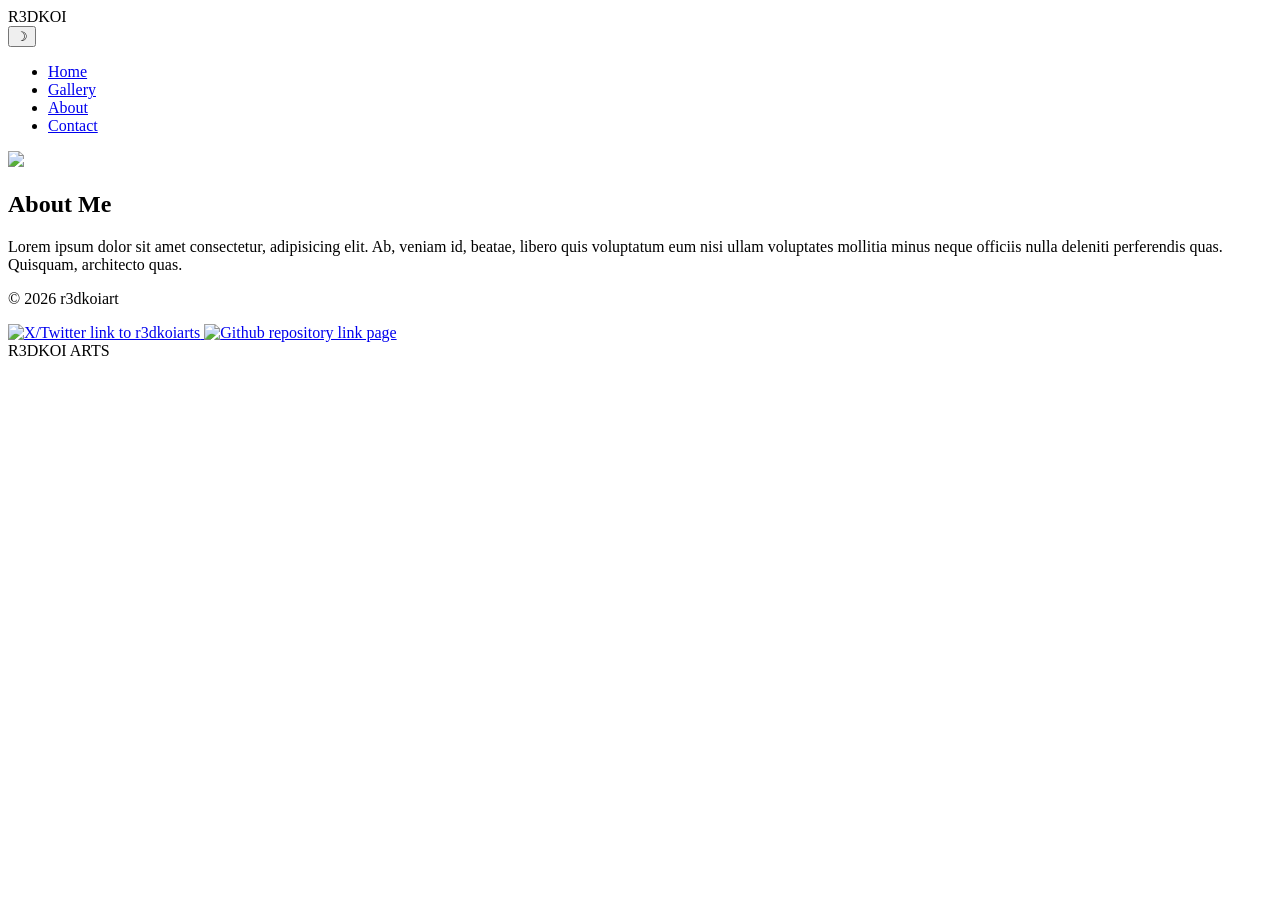
==== about.html @ 9044376d "Add about.html page with navigation, profile photo, and footer section" ====
<!DOCTYPE html>
<html lang="en">
<head>
    <meta charset="UTF-8">
    <meta name="viewport" content="width=device-width, initial-scale=1.0">
    <title>About Me</title>
</head>
<body>
    <nav>
        <div class="logo">R3DKOI</div> <!-- Change this into img src of my watermark logo -->
        <div class="nav-right">
            <button class="dark-mode-toggle">☽</button> <!-- Change this with img src of light mode/dark mode switch art-->
            <ul class="nav-links">
                <li><a href="/about.html">Home</a></li> <!-- In JSS, put in place hover effect for the dot decoration whenever user goes above each option-->
                <li><a href="#">Gallery</a></li>
                <li><a href="#">About</a></li>
                <li><a href="#">Contact</a></li>
            </ul>
        </div>
    </nav>
    <section class="about">
        <div class="profile-photo">
            <img src="images/pfp_placeholder.gif">
        </div>
        <div class="about-container">
            <h2>About Me</h2>
            <p>Lorem ipsum dolor sit amet consectetur, adipisicing elit. 
                Ab, veniam id, beatae, libero quis voluptatum eum nisi ullam voluptates mollitia minus neque 
                officiis nulla deleniti perferendis quas. Quisquam, architecto quas.</p>
        </div>
    </section>
    <footer>
        <div class="footer-top">
            <p>© 2026 r3dkoiart</p>
        </div>
        <div class="social-links">
            <a href="#">
                <img src="images/logo-black.png" alt="X/Twitter link to r3dkoiarts">
            </a>
            <a href="#">
                <img src="images/GitHub Logos/PNG/GitHub_Lockup_Black_Clearspace.png" alt="Github repository link page">
            </a>
        </div>
        <div class="footer-brand">
            <span>R3DKOI</span>
            <span>ARTS</span>
        </div>
    </footer>
</body>
</html>
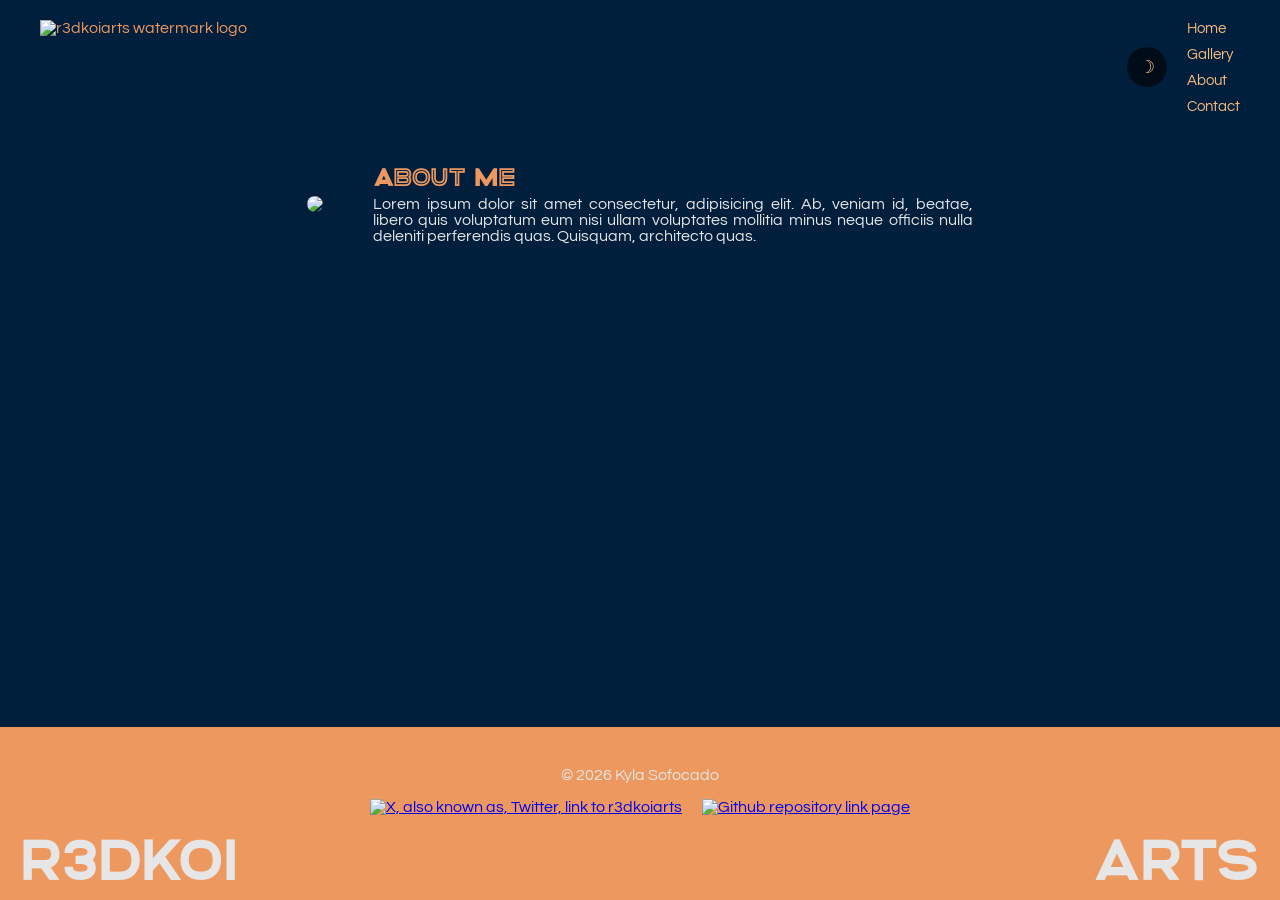
==== commit 612064ec: "Refactor footer: update social media icons to use white versions and remove decorative symbols" ====
--- a/about.html
+++ b/about.html
@@ -4,17 +4,20 @@
     <meta charset="UTF-8">
     <meta name="viewport" content="width=device-width, initial-scale=1.0">
     <title>About Me</title>
+    <link rel="stylesheet" href="style.css">
+    <script src="script.js" defer></script>
+    <!--About Page -->
 </head>
 <body>
     <nav>
-        <div class="logo">R3DKOI</div> <!-- Change this into img src of my watermark logo -->
+        <div class="logo"><img src="images/logo.png" alt="r3dkoiarts watermark logo"></div>
         <div class="nav-right">
             <button class="dark-mode-toggle">☽</button> <!-- Change this with img src of light mode/dark mode switch art-->
             <ul class="nav-links">
-                <li><a href="/about.html">Home</a></li> <!-- In JSS, put in place hover effect for the dot decoration whenever user goes above each option-->
-                <li><a href="#">Gallery</a></li>
-                <li><a href="#">About</a></li>
-                <li><a href="#">Contact</a></li>
+                <li><a href="/index.html">Home</a></li> <!-- In JSS, put in place hover effect for the dot decoration whenever user goes above each option-->
+                <li><a href="/gallery.html">Gallery</a></li>
+                <li><a href="/about.html">About</a></li>
+                <li><a href="/contact.html">Contact</a></li>
             </ul>
         </div>
     </nav>
@@ -31,14 +34,14 @@
     </section>
     <footer>
         <div class="footer-top">
-            <p>© 2026 r3dkoiart</p>
+            <p>© 2026 Kyla Sofocado</p>
         </div>
         <div class="social-links">
             <a href="#">
-                <img src="images/logo-black.png" alt="X/Twitter link to r3dkoiarts">
+                <img class="twitter-icon" src="images/logo-white.png" alt="X, also known as, Twitter, link to r3dkoiarts">
             </a>
             <a href="#">
-                <img src="images/GitHub Logos/PNG/GitHub_Lockup_Black_Clearspace.png" alt="Github repository link page">
+                <img class="github-icon" src="images/GitHub Logos/SVG/GitHub_Invertocat_White_Clearspace.svg" alt="Github repository link page">
             </a>
         </div>
         <div class="footer-brand">
--- a/style.css
+++ b/style.css
@@ -0,0 +1,416 @@
+
+/* Loading local fonts */
+@font-face {
+    font-family: 'Altero';
+    src: url(fonts/Altero_regular/Altero\ Regular.otf) format('opentype');
+}
+
+@font-face {
+    font-family: 'Questrial';
+    src: url(fonts/Questrial-Regular.ttf) format('truetype');
+}
+
+/* Main Colour Palette Reusauble */
+:root {
+  --navy: #001F3D; /* 60% */
+  --secondary: #323960; /*30% */
+  --orange: #ED985F; /* 30% */ 
+  --peach: #F7B980; /* 10% */
+  --light: #E6E6E6; /* 30% */
+  --background-dark: #2A272F; 
+  --background-dark-secondary: #404452; 
+  --footer-dark: #0C0C0D; /*Background footer */
+  --headers-dark: #29C8E0; 
+  --text-dark: #C7BBFB; /*Text colour */
+  --highlight-dark: #A8F3FF; /* For links, accents, borders etc */
+}
+
+/* Resetting browser margin and padding to elements */
+
+* {
+  margin: 0;
+  padding: 0;
+  box-sizing: border-box;
+}
+
+/* Base Style */
+body {
+    background-color: var(--navy);
+    color: var(--orange);
+    font-family: 'Questrial', sans-serif; /* fallback to any sans serif */
+    min-height: 100vh;
+    display: flex;
+    flex-direction: column;
+
+}
+
+p {
+    color: var(--light);
+}
+h1, h2, h3 {
+    font-family: 'Altero', sans-serif;
+}
+
+
+/* DARK MODE */ 
+body.dark {
+    background-color: var(--background-dark);
+    color: var(--headers-dark);
+}
+
+body.dark .card-back {
+    background-color: rgba(42, 39, 47, 0.8);
+}
+
+body.dark .nav-links a,
+body.dark .dark-mode-toggle {
+    color: var(--highlight-dark);
+}
+
+body.dark .footer-top p{
+    color: var(--headers-dark);
+}
+
+body.dark .section-border-style {
+    background: linear-gradient(180deg, var(--background-dark), var(--background-dark-secondary));
+    color: var(--headers-dark);
+}
+
+body.dark .featured {
+    background-color: var(--background-dark-secondary);
+}
+body.dark p,
+body.dark ul {
+    color: var(--text-dark);
+}
+
+body.dark footer {
+    background-color: var(--footer-dark);
+}
+
+
+.dark-mode-toggle {
+    background-color: rgba(0, 0, 0, 0.6);
+    border: none;
+    border-radius: 50%;
+    width: 40px;
+    height: 40px;
+    font-size: clamp(14px, 1.5vw, 18px);
+    cursor: pointer;
+    color: var(--peach);
+}
+
+/* DARK MODE END */
+
+/* Navigation */
+nav {
+  display: flex;
+  justify-content: space-between;
+  align-items: center;
+  padding: 20px 40px 50px;
+}
+
+.logo img {
+    width: 100px;
+    height: auto; /* Image won't stretch */
+}
+
+.nav-links {
+  display: flex;
+  flex-direction: column;
+  list-style: none;
+  gap: 10px;
+  /*background-color: rgba(0, 31, 61, 0.8); /*Opaque menu background when scrolling through content*/
+  border-radius: 5px;
+
+}
+
+.nav-links a {
+  color: var(--peach);
+  text-decoration: none;
+  font-size: clamp(0.875rem, 1.2vw, 1rem);
+}
+
+.nav-right {
+  display: flex;
+  align-items: center;
+  gap: 20px;
+  position: fixed;
+  top: 20px;
+  right: 40px;
+}
+/* ------------- HOME PAGE ---------------*/
+/* Homepage Body */
+.hero {
+    display: flex;
+    flex-direction: column;
+    gap: 20px;
+    text-align: center;
+}   
+
+.hero p {
+    font-size: clamp(1rem, 1.87vw, 1.5rem)
+}
+.hero h1 {
+    font-size: clamp(1.4rem, 6vw, 2.25rem) /* scales between min and max based on viewport */
+}
+
+/* Section Border Style */
+.section-border-style {
+    text-align:center;
+    font-size: clamp(1.1rem, 2.5vw, 1.875rem);
+    color: var(--peach);
+    padding: clamp(40px, 10vw, 100px);
+    background: linear-gradient(180deg, var(--navy), var(--secondary)); /* To differentiate between rows */
+}
+/* Feature Body */
+.featured {
+    display: flex;
+    flex-direction: column;
+    text-align: center;
+    gap: 20px;
+    padding-bottom: 50px;
+    background-color: var(--secondary);
+}
+
+.featured h1 {
+    padding-bottom: 10px;
+    font-size: clamp(1.25rem, 3vw, 2.25rem);
+}
+
+.featured ul {
+    font-size: clamp(1rem, 2vw, 1.5rem);
+    color: var(--light);
+}
+
+/* Featured Video */
+.featured_item video {
+    width: 100%;
+    max-width:800px;
+    max-height: 400px;
+}
+
+/* ------------- HOME PAGE END ---------------*/
+
+
+/* ------------- FOOTER  ---------------*/
+/* Footer */
+footer {
+    margin-top: auto;
+    display: flex;
+    flex-direction: column;
+    align-items: center;
+    width: 100%;
+    background: var(--orange);
+    padding: 40px 20px 20px;
+    gap: 16px;
+}
+
+.footer-top p {
+    color: var(--light);
+}
+
+.social-links {
+  display: flex;
+  flex-direction: row;
+  align-items: center;
+  gap: 20px;
+}
+
+.social-links .twitter-icon {
+    width: 25px;
+    height: 20px;
+    
+} 
+
+.social-links .github-icon {
+    width: 30px;
+    height: 40px;
+}  
+
+.footer-brand {
+    display: flex;
+    justify-content: space-between;
+    width: 100%;
+    color: var(--light);
+    font-size: clamp(2rem, 4.8vw, 3.625rem);
+    font-family: 'Altero', sans-serif;
+}
+
+/* ------------- FOOTER END  ---------------*/
+
+/* ------------- ABOUT PAGE  ---------------*/
+.about {
+    display: flex;
+    align-items: center;
+    gap: 50px;
+    padding: 80px 40px;
+    margin-bottom: 80px;
+    justify-content: center;
+}
+
+.profile-photo img {
+    border-radius: 50px;
+}
+
+.about-container {
+    display: flex;
+    flex-direction: column;
+    gap: 10px;
+    text-align: justify;
+    max-width: 50%
+}
+
+/* ------------- ABOUT PAGE END  ---------------*/
+
+
+/* ------------- GALLERY PAGE  ---------------*/
+
+.gallery {
+    padding: 80px 40px;
+}
+
+
+/* Cards auto-fill rows at min 280px wide; new cards stack downward when a row is full */
+.gallery-track {
+    display: grid;
+    grid-template-columns: repeat(auto-fill, minmax(280px, 1fr));
+    gap: 24px;
+}
+
+.card {
+    width: 100%; /* grid controls width */
+    height: 400px;
+    cursor: pointer;
+    perspective: 1000px;
+}
+
+.inner-card {
+  width: 100%;
+  height: 100%;
+  position: relative;
+  transform-style: preserve-3d;
+  transition: transform 0.6s ease;
+}
+
+.card:hover .inner-card {
+  transform: rotateY(180deg);
+}
+
+.workpiece_display,
+.card-back {
+  position: absolute;
+  width: 100%;
+  height: 100%;
+  backface-visibility: hidden;
+  border-radius: 12px;
+  overflow: hidden;
+}
+
+.workpiece_display img {
+  width: 100%;
+  height: 100%;
+  object-fit: cover;
+}
+
+.card-back {
+  background-color: var(--navy);
+  transform: rotateY(180deg);
+  display: flex;
+  flex-direction: column;
+  justify-content: center;
+  gap: 16px;
+  padding: 24px;
+}
+
+/* Lightbox */
+.lightbox {
+  display: none;
+  position: fixed;
+  inset: 0;
+  background: rgba(0, 0, 0, 0.9);
+  z-index: 999;
+  justify-content: center;
+  align-items: center;
+}
+
+.lightbox.active {
+  display: flex;
+}
+
+.lightbox img {
+  max-width: 90%;
+  max-height: 90vh;
+  border-radius: 8px;
+}
+
+.lightbox-close { /* Need to code this part in JSS */
+  position: absolute;
+  top: 20px;
+  right: 30px;
+  background: none;
+  border: none;
+  color: var(--light);
+  font-size: clamp(1.5rem, 2.7vw, 2rem);
+  cursor: pointer;
+}
+/* TODO: Mobile responsiveness — add media query to collapse grid to 1 column at 768px.
+   Also fix flip card: hover doesn't work on touch screens.
+   CSS: add .flipped { transform: rotateY(180deg) } on .inner-card
+   JS: toggle .flipped class on card click/tap instead of relying on hover */
+/* ------------- GALLERY PAGE END ---------------*/
+
+/* ------------- CONTACT PAGE ---------------*/
+form input,
+form textarea {
+    width: 100%;
+    padding: 12px 16px;
+}
+
+form textarea {
+    height: 150px;
+    resize: vertical;
+}
+
+
+.contact {
+    display: flex;
+    flex-direction: column;
+    align-items: center;
+    padding: 40px 20px;
+    gap: 20px;
+}
+
+form {
+    display: flex;
+    flex-direction: column;
+    max-width: 60%;
+    gap: 20px;
+}
+
+.form-row {
+    display: flex;
+    gap: 50px;
+}
+
+/* MEDIA QUERIES */
+
+@media (max-width: 768px) {
+    /* tablet adjustments */
+
+}
+
+@media (max-width: 480px) {
+    /* phone adjustments */
+    .nav-right {
+        flex-direction: column;
+        align-items: flex-end;
+        gap: 10px;
+        right: 16px;
+        top: 16px;
+    }
+
+    .hero {
+        padding-top: 120px;
+    }
+}
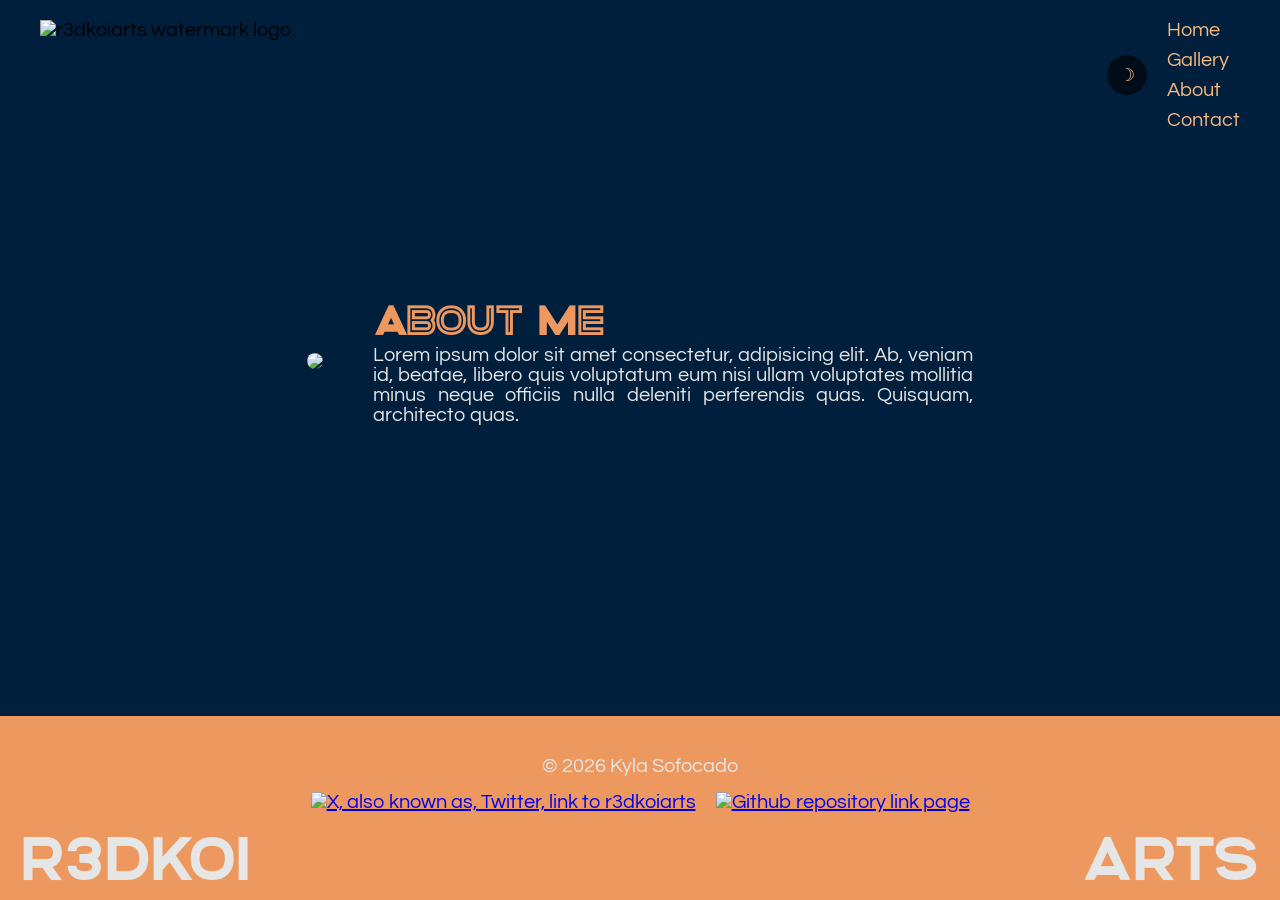
==== commit 205e8088: "Refactor navigation and enhance page structure with comments for clarity" ====
--- a/about.html
+++ b/about.html
@@ -3,35 +3,48 @@
 <head>
     <meta charset="UTF-8">
     <meta name="viewport" content="width=device-width, initial-scale=1.0">
-    <title>About Me</title>
+    <title>About | r3dkoiarts</title>
     <link rel="stylesheet" href="style.css">
     <script src="script.js" defer></script>
+    <!-- Tells search engines what this page is about — shows under the link in Google results -->
+    <meta name="description" content="Learn about me — CS student, aspiring fullstack developer with a focus on UI/UX, and hobby digital artist.">
+    <!-- Open Graph: controls how this page looks when shared on Discord, Twitter, etc. -->
+    <meta property="og:title" content="About | r3dkoiarts">
+    <meta property="og:description" content="Learn about me.">
+    <meta property="og:url" content="https://r3dkoi.github.io/about.html">
+    <meta property="og:type" content="website">
+    <meta property="og:image" content="https://r3dkoi.github.io/images/logo.png"> 
     <!--About Page -->
 </head>
 <body>
+    <!-- Navigation — fixed to top right, shared across all pages -->
     <nav>
         <div class="logo"><img src="images/logo.png" alt="r3dkoiarts watermark logo"></div>
         <div class="nav-right">
-            <button class="dark-mode-toggle">☽</button> <!-- Change this with img src of light mode/dark mode switch art-->
+            <button class="dark-mode-toggle">☽</button> <!-- dark/light mode toggle, preference saved to localStorage -->
             <ul class="nav-links">
-                <li><a href="/index.html">Home</a></li> <!-- In JSS, put in place hover effect for the dot decoration whenever user goes above each option-->
+                <li><a href="/index.html">Home</a></li>
                 <li><a href="/gallery.html">Gallery</a></li>
                 <li><a href="/about.html">About</a></li>
                 <li><a href="/contact.html">Contact</a></li>
             </ul>
         </div>
     </nav>
+
+    <!-- About section  -->
     <section class="about">
         <div class="profile-photo">
             <img src="images/pfp_placeholder.gif">
         </div>
         <div class="about-container">
             <h2>About Me</h2>
-            <p>Lorem ipsum dolor sit amet consectetur, adipisicing elit. 
-                Ab, veniam id, beatae, libero quis voluptatum eum nisi ullam voluptates mollitia minus neque 
+            <p>Lorem ipsum dolor sit amet consectetur, adipisicing elit.
+                Ab, veniam id, beatae, libero quis voluptatum eum nisi ullam voluptates mollitia minus neque
                 officiis nulla deleniti perferendis quas. Quisquam, architecto quas.</p>
         </div>
     </section>
+
+    <!-- Footer — copyright, social links, and brand name -->
     <footer>
         <div class="footer-top">
             <p>© 2026 Kyla Sofocado</p>
--- a/style.css
+++ b/style.css
@@ -25,8 +25,11 @@
   --highlight-dark: #A8F3FF; /* For links, accents, borders etc */
 }
 
+html {
+    font-size: clamp(16px, 2vw, 20px);
+}
+
 /* Resetting browser margin and padding to elements */
-
 * {
   margin: 0;
   padding: 0;
@@ -36,7 +39,6 @@
 /* Base Style */
 body {
     background-color: var(--navy);
-    color: var(--orange);
     font-family: 'Questrial', sans-serif; /* fallback to any sans serif */
     min-height: 100vh;
     display: flex;
@@ -49,8 +51,12 @@
 }
 h1, h2, h3 {
     font-family: 'Altero', sans-serif;
-}
-
+    color: var(--orange);
+}
+
+form label {
+    color: var(--orange); 
+}
 
 /* DARK MODE */ 
 body.dark {
@@ -58,8 +64,15 @@
     color: var(--headers-dark);
 }
 
+body.dark .gallery {
+     background: linear-gradient(180deg, var(--background-dark), var(--background-dark-secondary));
+}
 body.dark .card-back {
     background-color: rgba(42, 39, 47, 0.8);
+}
+
+body.dark h1, body.dark h2, body.dark h3, body.dark form label{
+    color: var(--headers-dark); /* overrides orange headings in dark mode */
 }
 
 body.dark .nav-links a,
@@ -67,6 +80,9 @@
     color: var(--highlight-dark);
 }
 
+body.dark .nav-links a:hover {
+    color: var(--headers-dark);
+}
 body.dark .footer-top p{
     color: var(--headers-dark);
 }
@@ -75,21 +91,37 @@
     background: linear-gradient(180deg, var(--background-dark), var(--background-dark-secondary));
     color: var(--headers-dark);
 }
-
 body.dark .featured {
     background-color: var(--background-dark-secondary);
 }
+
 body.dark p,
-body.dark ul {
+body.dark ul,
+body.dark .subtitle {
     color: var(--text-dark);
 }
 
-body.dark footer {
+body.dark footer,
+body.dark .featured li,
+body.dark .subtitle {
     background-color: var(--footer-dark);
 }
 
+body.dark form button {
+    background-color: var(--highlight-dark);
+    color: var(--footer-dark);
+    transition: background 0.3s ease-in-out;
+}
+
+body.dark form button:hover {
+    background-color: var(--headers-dark);
+}
+
 
 .dark-mode-toggle {
+    display: flex;
+    align-items: center;
+    justify-content: center;
     background-color: rgba(0, 0, 0, 0.6);
     border: none;
     border-radius: 50%;
@@ -100,6 +132,14 @@
     color: var(--peach);
 }
 
+.dark-mode-toggle:hover {
+    background-color: var(--orange);
+}
+
+body.dark .dark-mode-toggle:hover {
+    background-color: var(--secondary);
+}
+
 /* DARK MODE END */
 
 /* Navigation */
@@ -119,16 +159,22 @@
   display: flex;
   flex-direction: column;
   list-style: none;
+  cursor: pointer;
   gap: 10px;
   /*background-color: rgba(0, 31, 61, 0.8); /*Opaque menu background when scrolling through content*/
-  border-radius: 5px;
+  /* border-radius: 5px; */
 
 }
 
 .nav-links a {
   color: var(--peach);
   text-decoration: none;
-  font-size: clamp(0.875rem, 1.2vw, 1rem);
+  font-size: clamp(1rem, 1.2vw, 1.1rem);
+}
+
+.nav-links a:hover {
+    text-decoration: underline;
+    color: var(--orange);
 }
 
 .nav-right {
@@ -138,6 +184,7 @@
   position: fixed;
   top: 20px;
   right: 40px;
+  z-index: 100; /* keeps nav above gallery cards and other stacking contexts */
 }
 /* ------------- HOME PAGE ---------------*/
 /* Homepage Body */
@@ -146,19 +193,20 @@
     flex-direction: column;
     gap: 20px;
     text-align: center;
+    padding: 0 clamp(16px, 5vw, 80px);
 }   
 
 .hero p {
-    font-size: clamp(1rem, 1.87vw, 1.5rem)
-}
-.hero h1 {
-    font-size: clamp(1.4rem, 6vw, 2.25rem) /* scales between min and max based on viewport */
+    font-size:clamp(1.25rem, 1.87vw, 1.5rem)
+}
+.hero h1{
+    font-size: clamp(1.75rem, 6vw, 2.25rem) /* scales between min and max based on viewport */
 }
 
 /* Section Border Style */
 .section-border-style {
     text-align:center;
-    font-size: clamp(1.1rem, 2.5vw, 1.875rem);
+    font-size: clamp(1.3rem, 2.5vw, 1.875rem);
     color: var(--peach);
     padding: clamp(40px, 10vw, 100px);
     background: linear-gradient(180deg, var(--navy), var(--secondary)); /* To differentiate between rows */
@@ -167,20 +215,34 @@
 .featured {
     display: flex;
     flex-direction: column;
-    text-align: center;
+    align-items: center;
+    text-align: left;
     gap: 20px;
-    padding-bottom: 50px;
+    padding: 0 clamp(16px, 5vw, 80px) 50px;
     background-color: var(--secondary);
 }
 
 .featured h1 {
     padding-bottom: 10px;
-    font-size: clamp(1.25rem, 3vw, 2.25rem);
+    font-size: clamp(1.5rem, 3vw, 2.25rem);
 }
 
 .featured ul {
-    font-size: clamp(1rem, 2vw, 1.5rem);
-    color: var(--light);
+    font-size: clamp(1.2rem, 2vw, 1.5rem);
+    color: var(--navy);
+    list-style: none;
+}
+
+.featured li {
+    background-color: var(--light);
+    padding:0.25em 0.75em;
+    border-radius: 8px;
+    list-style-type: "★ ";
+    list-style-position: inside; /* Allows list deco to be part of background color width */
+    box-shadow: 0 4px 8px rgba(0, 0, 0, 0.1);
+    width: fit-content; /* Prevents background colour from stretching to full */
+    margin: 0 0 18px; /* Provides a gap between each li */
+    
 }
 
 /* Featured Video */
@@ -242,6 +304,7 @@
 /* ------------- ABOUT PAGE  ---------------*/
 .about {
     display: flex;
+    flex: 1;
     align-items: center;
     gap: 50px;
     padding: 80px 40px;
@@ -249,6 +312,9 @@
     justify-content: center;
 }
 
+.about h2 {
+    font-size: clamp(1.5rem, 4.5vw, 2rem);
+}
 .profile-photo img {
     border-radius: 50px;
 }
@@ -268,7 +334,33 @@
 
 .gallery {
     padding: 80px 40px;
-}
+    background: linear-gradient(180deg, var(--navy), var(--secondary)); /* To differentiate between nav and gallery */
+}
+
+
+.gallery-information {
+    display: flex;
+    flex-direction: column;
+    margin: 0 auto;
+    gap: 20px;
+    text-align: left;
+    max-width: fit-content;
+    padding: 0 40px; /* Stops text from hitting the sides of the screen */
+}
+
+.gallery-information h2 {
+    font-size: clamp(1.5rem, 4.5vw, 2rem); /* slightly smaller than h1 */
+}
+
+.gallery-information .subtitle {
+    font-size: clamp(0.75rem, 3vw, 0.85rem);
+    background-color: var(--light); 
+    color: var(--navy);
+    padding: 0 0.25rem;
+    border-radius: 8px;
+    box-shadow: 0 4px 8px rgba(0, 0, 0, 0.1);
+    width: fit-content;
+} 
 
 
 /* Cards auto-fill rows at min 280px wide; new cards stack downward when a row is full */
@@ -323,7 +415,7 @@
   padding: 24px;
 }
 
-/* Lightbox */
+/* Lightbox — commented out until I bother to getting back to this lol
 .lightbox {
   display: none;
   position: fixed;
@@ -344,7 +436,7 @@
   border-radius: 8px;
 }
 
-.lightbox-close { /* Need to code this part in JSS */
+.lightbox-close {
   position: absolute;
   top: 20px;
   right: 30px;
@@ -354,10 +446,7 @@
   font-size: clamp(1.5rem, 2.7vw, 2rem);
   cursor: pointer;
 }
-/* TODO: Mobile responsiveness — add media query to collapse grid to 1 column at 768px.
-   Also fix flip card: hover doesn't work on touch screens.
-   CSS: add .flipped { transform: rotateY(180deg) } on .inner-card
-   JS: toggle .flipped class on card click/tap instead of relying on hover */
+*/
 /* ------------- GALLERY PAGE END ---------------*/
 
 /* ------------- CONTACT PAGE ---------------*/
@@ -372,7 +461,6 @@
     resize: vertical;
 }
 
-
 .contact {
     display: flex;
     flex-direction: column;
@@ -393,24 +481,74 @@
     gap: 50px;
 }
 
+button {
+    background-color: var(--peach);
+    color: var(--footer-dark);
+    padding: 10px 20px;
+    border: none;
+    border-radius: 8px;
+    cursor: pointer;
+    transition: background 0.3s ease-in-out;
+    max-width: fit-content;
+}
+
+button:hover {
+    background-color: var(--orange);
+}
+
+
+
+
+
+
+/* ------------- CONTACT PAGE  END ---------------*/
+
+
+
+
 /* MEDIA QUERIES */
 
-@media (max-width: 768px) {
-    /* tablet adjustments */
-
-}
-
-@media (max-width: 480px) {
-    /* phone adjustments */
+@media (max-width: 1024px) {
+    .about-container {
+        max-width: 70%; 
+    }
+
+    form {
+        max-width: 80%; 
+    }
+}
+
+@media (max-width: 690px) {
     .nav-right {
         flex-direction: column;
         align-items: flex-end;
         gap: 10px;
         right: 16px;
         top: 16px;
-    }
+    } /* Keeps nav links and toggle side-by-side and no overflow */
 
     .hero {
-        padding-top: 120px;
-    }
-}
+        padding: 120px 20px 0; /* pushes content below stacked nav on mobile */
+    }
+
+    .about {
+        flex-direction: column; /* stacks photo and text vertically on mobile */
+    }
+
+    .about-container {
+        max-width: 100%; /* full width on mobile, no side cramping */
+    }
+
+    form {
+        max-width: 100%; /* full width on mobile */
+    }
+
+    .form-row {
+        flex-direction: column; /* stacks name/email fields on mobile */
+        gap: 20px; /* matches form gap so name/email don't have extra space between them */
+    }
+
+    .gallery-information {
+        padding: 0 16px; /* tighter padding so text doesn't hug the edge on mobile */
+    }
+}
